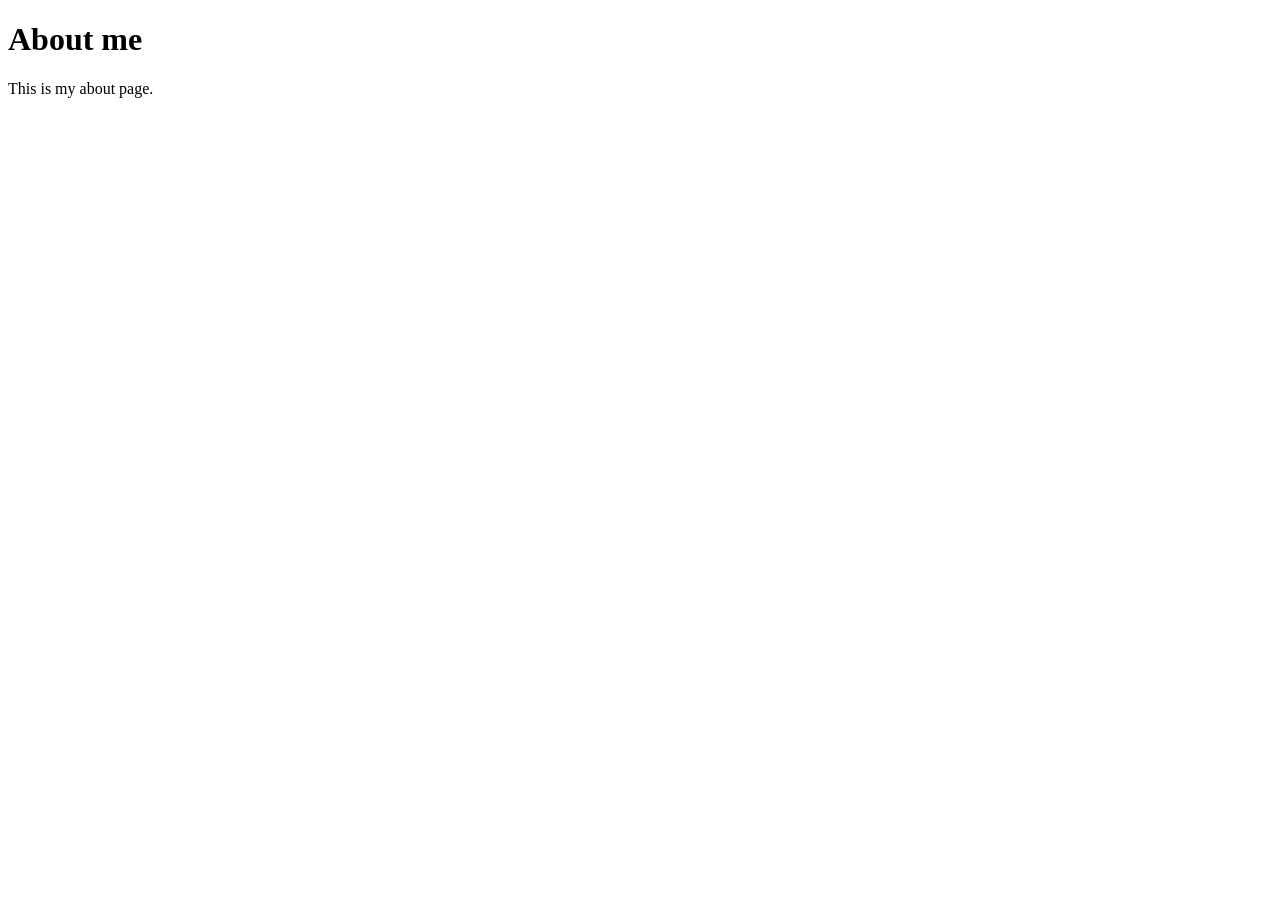
==== about.html @ cfaf1e68 "Add about.html page" ====
<!DOCTYPE html>
<html lang="en">
<head>
    <meta charset="UTF-8">
    <meta name="viewport" content="width=device-width, initial-scale=1.0">
    <title>Document</title>
</head>
<body>
    <h1>About me</h1>
    <p>This is my about page.</p>
</body>
</html>
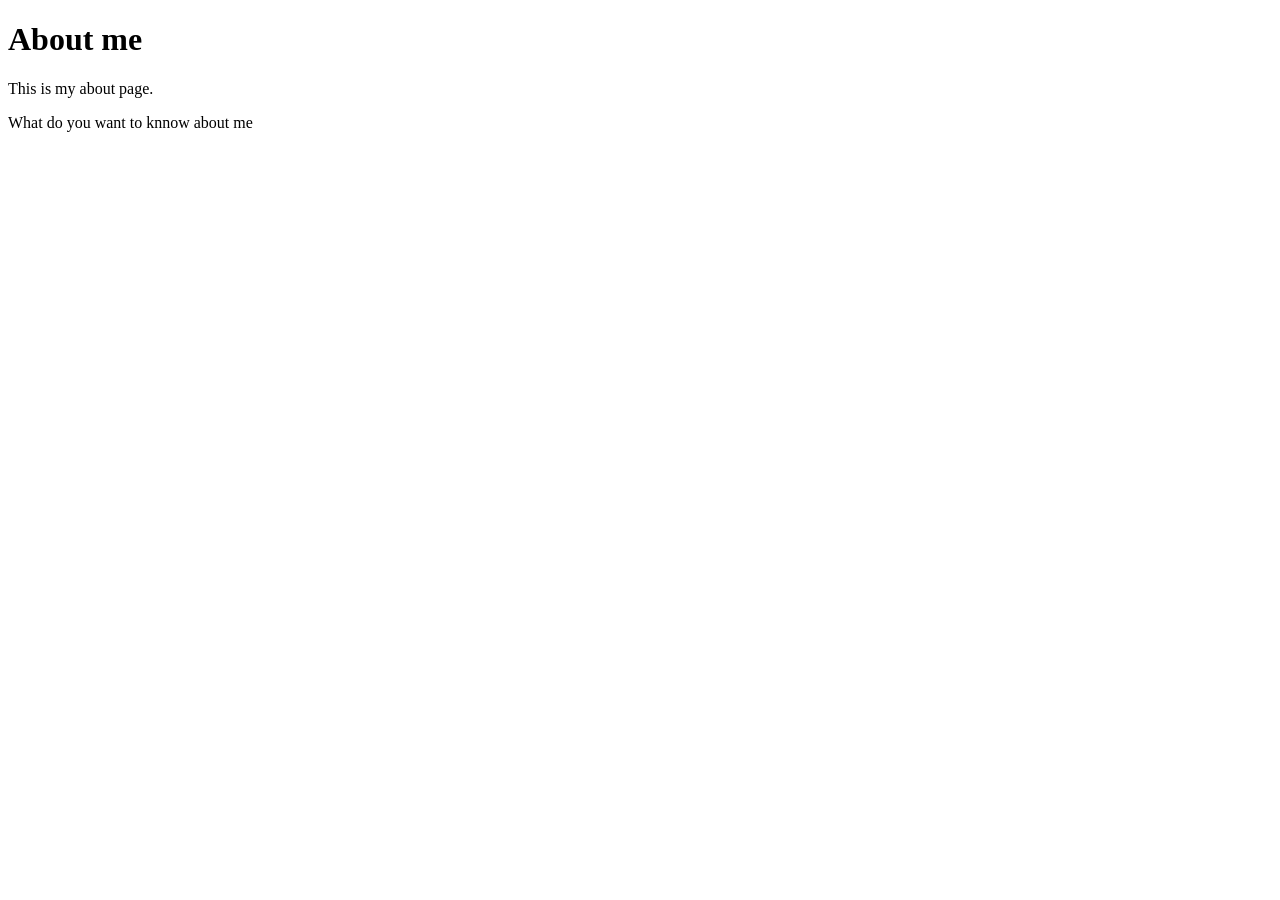
==== commit 0b26b568: "Update about page with more info" ====
--- a/about.html
+++ b/about.html
@@ -8,5 +8,6 @@
 <body>
     <h1>About me</h1>
     <p>This is my about page.</p>
+    <p>What do you want to knnow about me</p>
 </body>
 </html>
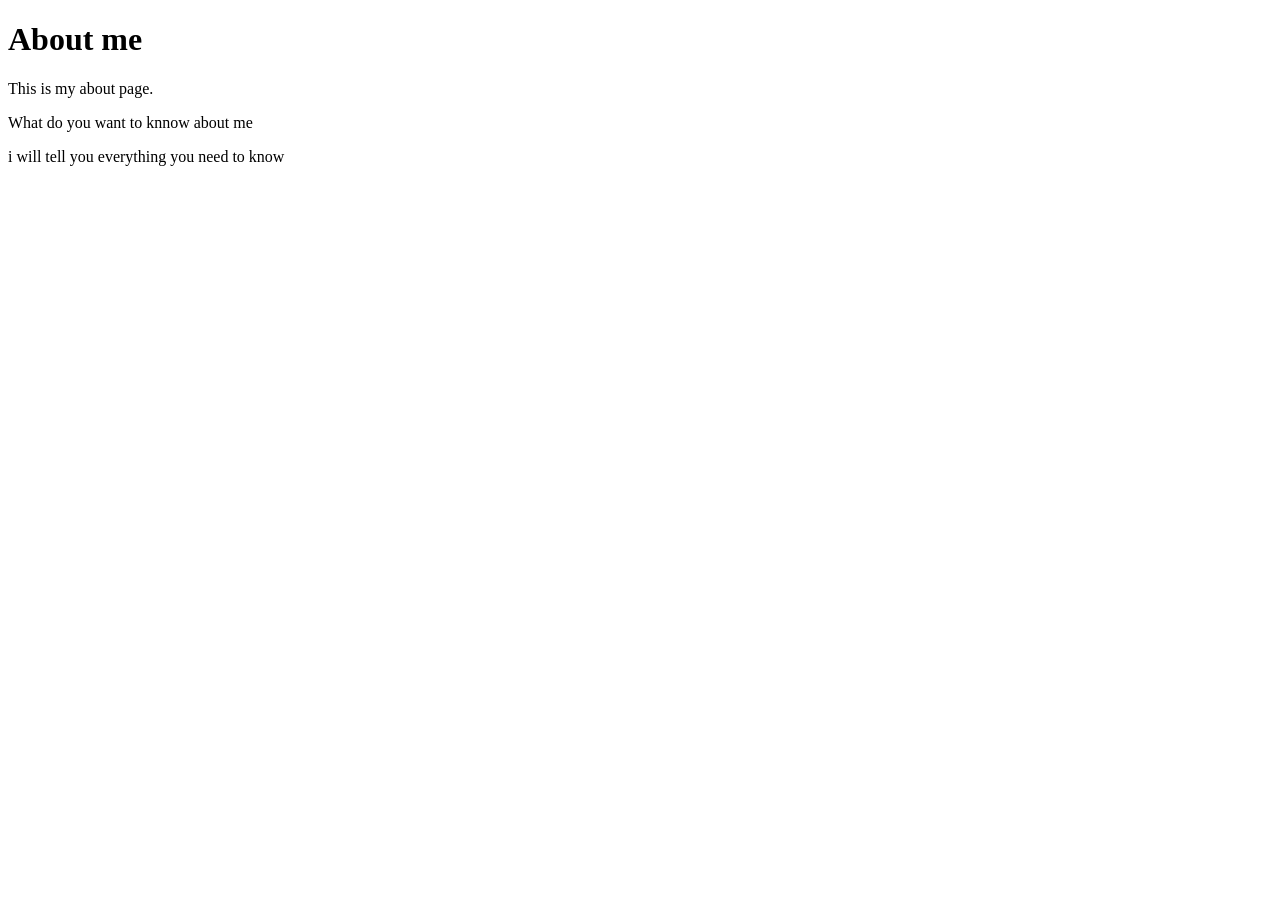
==== commit 43e9dace: "Update about page with more info" ====
--- a/about.html
+++ b/about.html
@@ -9,5 +9,6 @@
     <h1>About me</h1>
     <p>This is my about page.</p>
     <p>What do you want to knnow about me</p>
+    <p>i will tell you everything you need to know</p>
 </body>
 </html>
